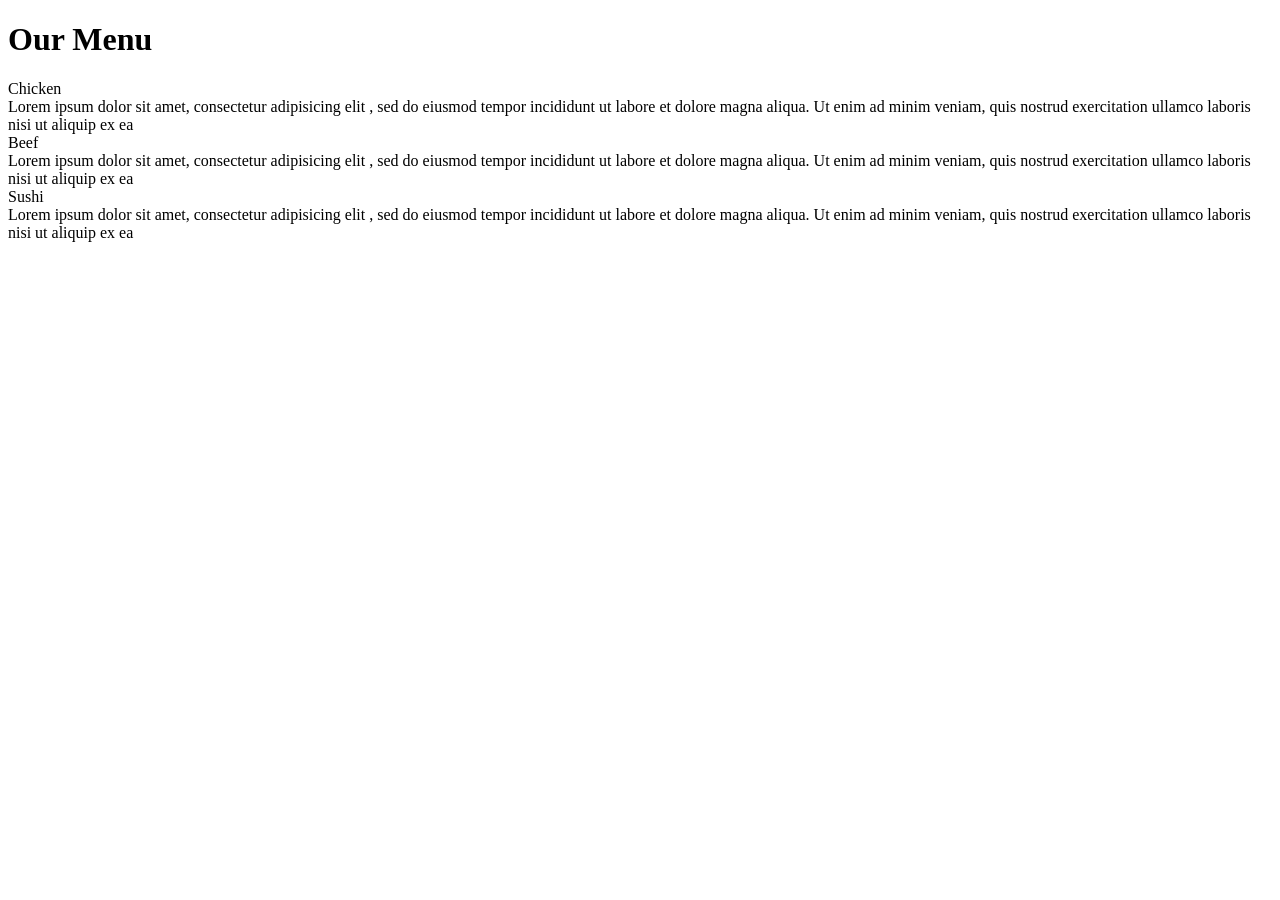
==== index.html @ 13ee8590 "Add files via upload" ====
<!doctype html>
<html>
	<head>
		<meta charset ="utf-8">
		<title>week 2 assignment</title>
		<meta name="viewport" content="width=device-width, initial-scale=1">
		<link rel="stylesheet" href ="style.css"

	</head>
	<body>
			<div>
				<h1>Our Menu</h1>
			</div>
				<div>
					<div  id="r1" class="box">
						<section id="sub1" class="s1" >
							Chicken
						</section>
						<div class="content">
							Lorem ipsum dolor sit amet, consectetur adipisicing elit , sed do eiusmod tempor incididunt ut labore et dolore magna aliqua. Ut enim ad minim veniam, quis nostrud exercitation ullamco laboris nisi ut aliquip ex ea
						</div>
					</div>
					<div id="r2" class="box"  >
						<section id="sub2" class="s1" >
							Beef
						</section>
						<div class="content" >
							Lorem ipsum dolor sit amet, consectetur adipisicing elit , sed do eiusmod tempor incididunt ut labore et dolore magna aliqua. Ut enim ad minim veniam, quis nostrud exercitation ullamco laboris nisi ut aliquip ex ea
						</div>
					</div>
					<div id="r3" class="box" >
						<section  id="sub3" class="s1" >
							Sushi
						</section>
						<div class="content">
							Lorem ipsum dolor sit amet, consectetur adipisicing elit , sed do eiusmod tempor incididunt ut labore et dolore magna aliqua. Ut enim ad minim veniam, quis nostrud exercitation ullamco laboris nisi ut aliquip ex ea
						</div>
					</div>
			</div>
</body>
<html>
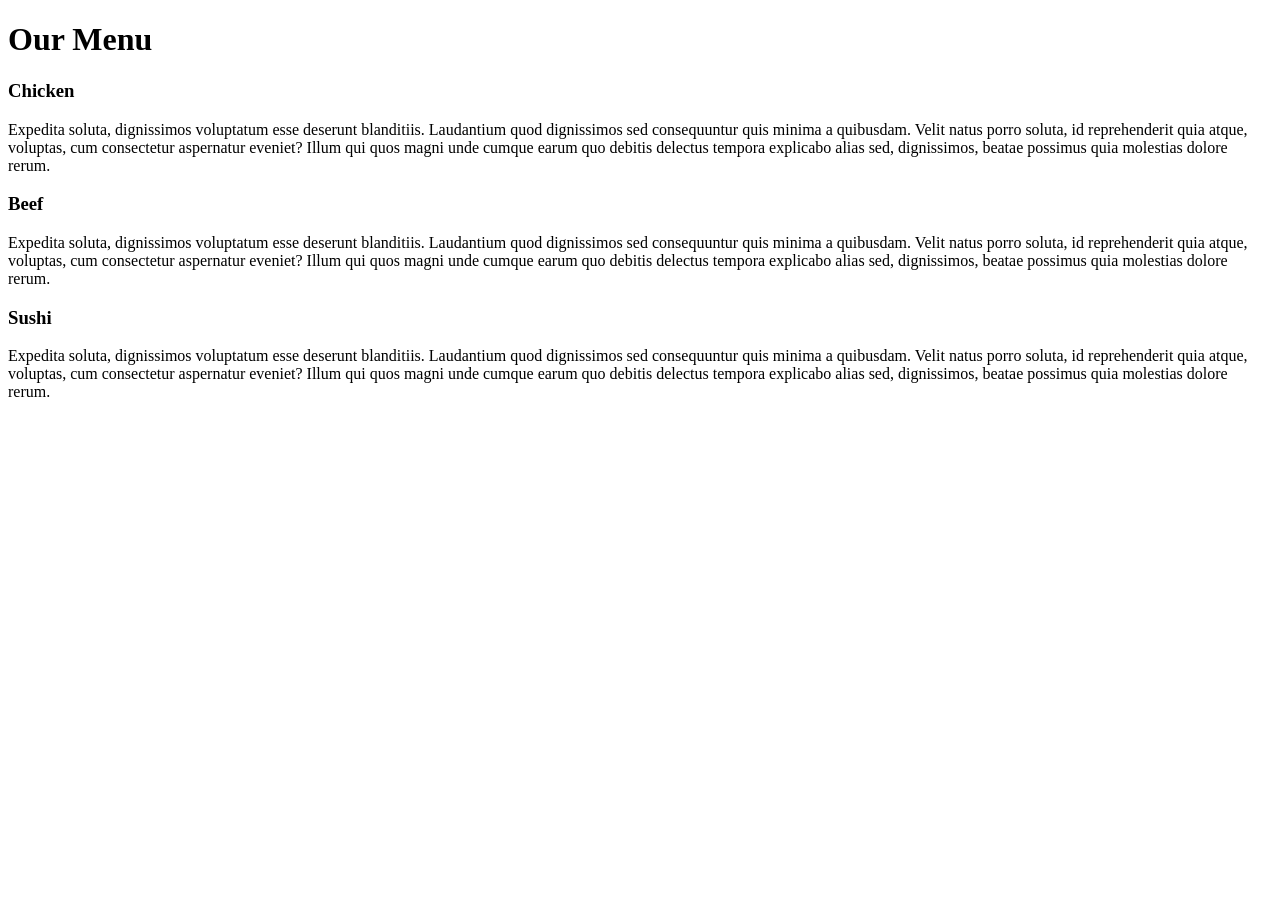
==== commit 51de727f: "Update index.html" ====
--- a/index.html
+++ b/index.html
@@ -1,41 +1,47 @@
-<!doctype html>
-<html>
-	<head>
-		<meta charset ="utf-8">
-		<title>week 2 assignment</title>
-		<meta name="viewport" content="width=device-width, initial-scale=1">
-		<link rel="stylesheet" href ="style.css"
+<!DOCTYPE html>
+<html lang="en">
+    <head>
+        <meta charset="UTF-8">
+        
+        <meta name="view-port" content="width=device-width, initial-scale=1.0">
+        
+        <title>Coursera-Peer-graded-Assignment-Module-2-Coding-Assignment</title>
+        
+        <link rel="stylesheet" href="Css/style.css">
+        <style>
+            
+        </style>
+    </head>
+    <body>
+        <h1>Our Menu</h1>
+        <section class="col-lg-4 col-md-6 col-sm-12">
+            <div  class="container">
+                <h3>Chicken</h3>
 
-	</head>
-	<body>
-			<div>
-				<h1>Our Menu</h1>
-			</div>
-				<div>
-					<div  id="r1" class="box">
-						<section id="sub1" class="s1" >
-							Chicken
-						</section>
-						<div class="content">
-							Lorem ipsum dolor sit amet, consectetur adipisicing elit , sed do eiusmod tempor incididunt ut labore et dolore magna aliqua. Ut enim ad minim veniam, quis nostrud exercitation ullamco laboris nisi ut aliquip ex ea
-						</div>
-					</div>
-					<div id="r2" class="box"  >
-						<section id="sub2" class="s1" >
-							Beef
-						</section>
-						<div class="content" >
-							Lorem ipsum dolor sit amet, consectetur adipisicing elit , sed do eiusmod tempor incididunt ut labore et dolore magna aliqua. Ut enim ad minim veniam, quis nostrud exercitation ullamco laboris nisi ut aliquip ex ea
-						</div>
-					</div>
-					<div id="r3" class="box" >
-						<section  id="sub3" class="s1" >
-							Sushi
-						</section>
-						<div class="content">
-							Lorem ipsum dolor sit amet, consectetur adipisicing elit , sed do eiusmod tempor incididunt ut labore et dolore magna aliqua. Ut enim ad minim veniam, quis nostrud exercitation ullamco laboris nisi ut aliquip ex ea
-						</div>
-					</div>
-			</div>
-</body>
-<html>
+                <p>
+                    Expedita soluta, dignissimos voluptatum esse deserunt blanditiis. Laudantium quod dignissimos sed consequuntur quis minima a quibusdam. Velit natus porro soluta, id reprehenderit quia atque, voluptas, cum consectetur aspernatur eveniet? Illum qui quos magni unde cumque earum quo debitis delectus tempora explicabo alias sed, dignissimos, beatae possimus quia molestias dolore rerum.
+                </p>
+            </div>
+        </section>
+        
+        <section class="col-lg-4 col-md-6 col-sm-12">
+            <div class="container">
+                <h3>Beef</h3>
+
+                <p>
+                    Expedita soluta, dignissimos voluptatum esse deserunt blanditiis. Laudantium quod dignissimos sed consequuntur quis minima a quibusdam. Velit natus porro soluta, id reprehenderit quia atque, voluptas, cum consectetur aspernatur eveniet? Illum qui quos magni unde cumque earum quo debitis delectus tempora explicabo alias sed, dignissimos, beatae possimus quia molestias dolore rerum.
+                </p>
+            </div>
+        </section>
+        
+        <section class="col-lg-4 col-md-12 col-sm-12">
+            <div class="container">
+                <h3>Sushi</h3>
+                
+                <p>
+                    Expedita soluta, dignissimos voluptatum esse deserunt blanditiis. Laudantium quod dignissimos sed consequuntur quis minima a quibusdam. Velit natus porro soluta, id reprehenderit quia atque, voluptas, cum consectetur aspernatur eveniet? Illum qui quos magni unde cumque earum quo debitis delectus tempora explicabo alias sed, dignissimos, beatae possimus quia molestias dolore rerum.
+                </p>
+            </div>
+        </section>
+    </body>
+</html>
